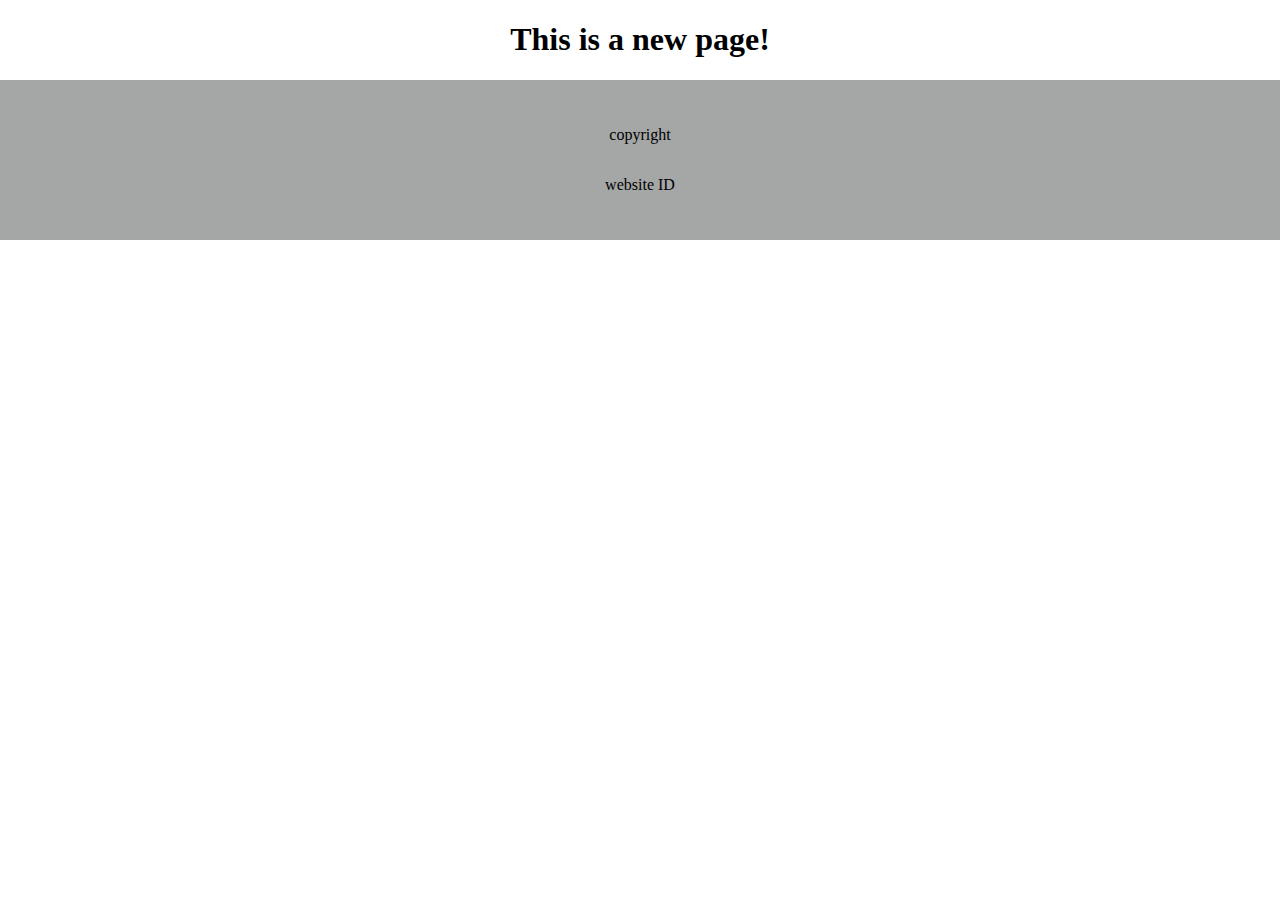
==== new.html @ 21842a9c "Create new.html" ====
<!DOCTYPE html>
<html lang="en">
<head>
    <meta charset="UTF-8">
    <meta http-equiv="X-UA-Compatible" content="IE=edge">
    <meta name="viewport" content="width=device-width, initial-scale=1.0">
    <title>Kenny's website</title>
    <link rel="stylesheet" href="style.css">
</head>
<body>
    <h1>This is a new page!</h1>

    <footer>
        <p>copyright</p>
        <p>website ID</p>
    </footer>

</body>
</html>
---- style.css ----
body {
    display: flex; 
    margin: 0px;
    flex-direction: column;
    align-items: center;
    justify-content: center;
}

logo {
    width: 100%;
    height: 160px;
    display: flex;
    background-color:rgb(165, 167, 167);
    align-items: center;
    justify-content: center;

}

main-content {
    display: block;
    padding: 30px;
    max-width: 700px;
    min-height: 70vh;
    width: 90%;
    letter-spacing: 1px;
    line-height: 1.7;
}


.box {
    display: flex;
    align-items: center;
    justify-content: center;
    background: rgb(0, 153, 255);
    height: 50px;
    width: 200px;
    margin: 20px;
}

footer {
    width: 100%;
    height: 160px;
    display: flex;
    flex-direction: column;
    background-color:rgb(165, 167, 167);
    align-items: center;
    justify-content: center;
}
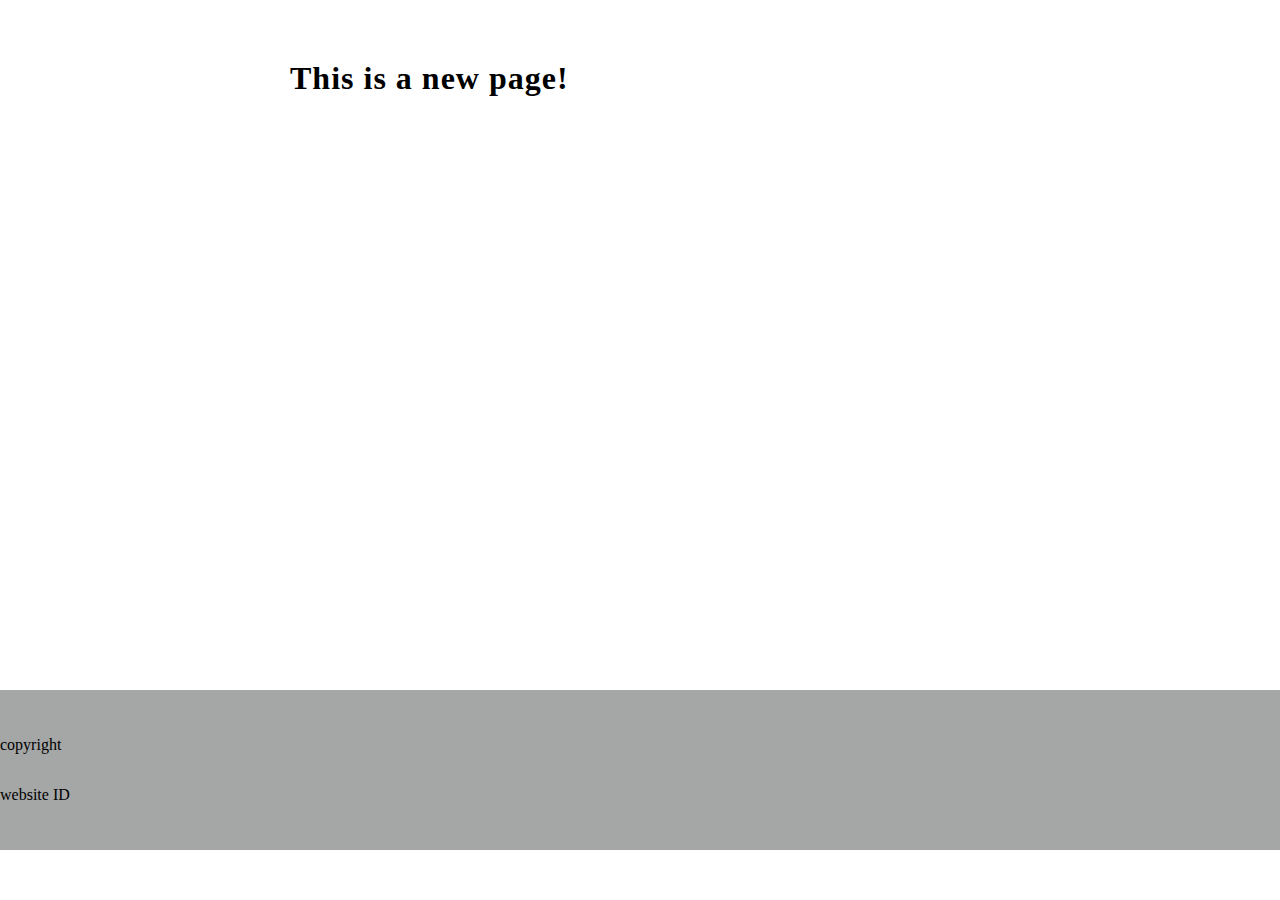
==== commit 14a3e594: "Update new.html" ====
--- a/new.html
+++ b/new.html
@@ -8,7 +8,11 @@
     <link rel="stylesheet" href="style.css">
 </head>
 <body>
-    <h1>This is a new page!</h1>
+    <main-content>
+        <h1>This is a new page!</h1>
+        
+    </main-content>
+   
 
     <footer>
         <p>copyright</p>
--- a/style.css
+++ b/style.css
@@ -43,6 +43,6 @@
     display: flex;
     flex-direction: column;
     background-color:rgb(165, 167, 167);
-    align-items: center;
     justify-content: center;
-}+    align-self: flex-end;
+}
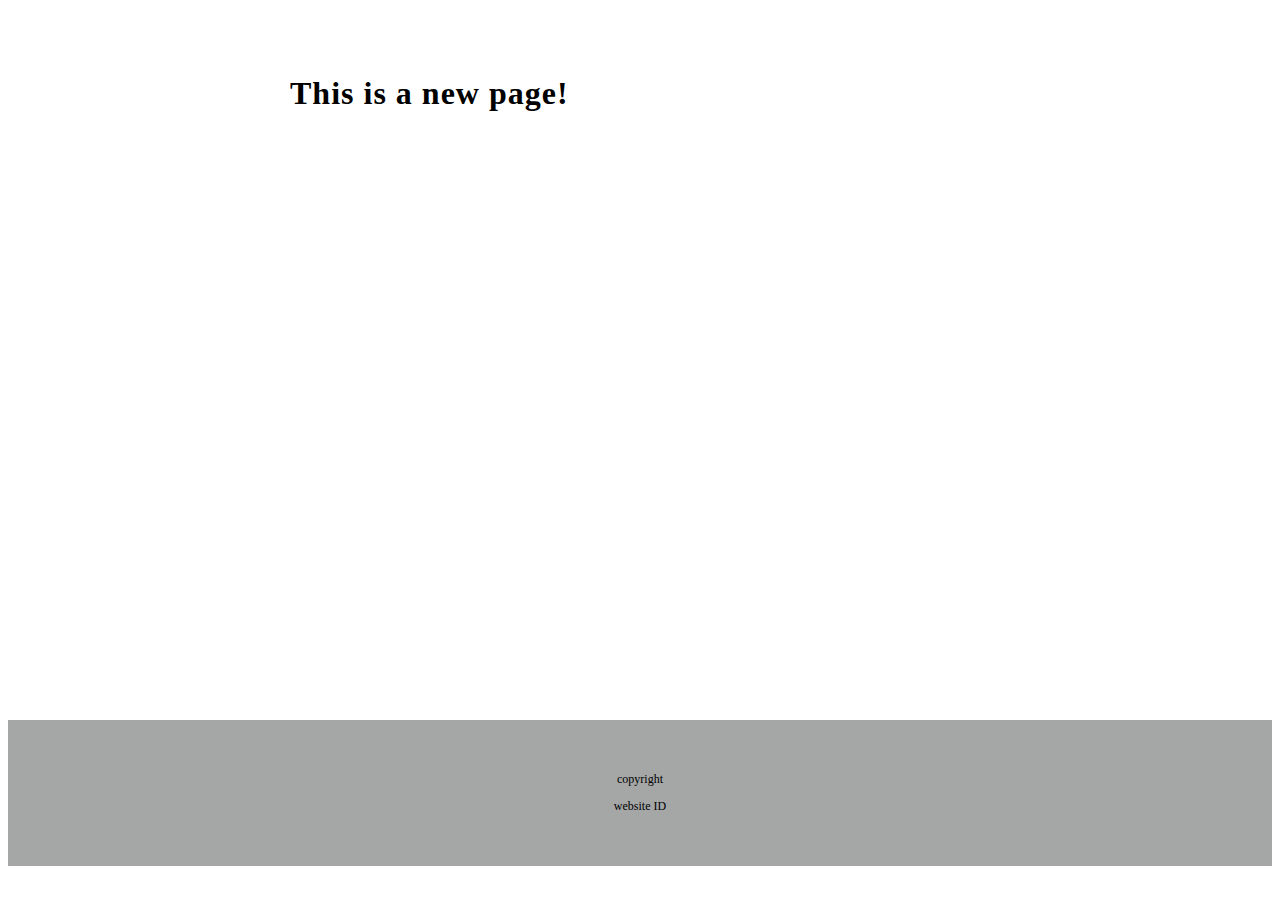
==== commit 298c077b: "updated" ====
--- a/new.html
+++ b/new.html
@@ -1,23 +1,20 @@
 <!DOCTYPE html>
 <html lang="en">
-<head>
-    <meta charset="UTF-8">
-    <meta http-equiv="X-UA-Compatible" content="IE=edge">
-    <meta name="viewport" content="width=device-width, initial-scale=1.0">
+  <head>
+    <meta charset="UTF-8" />
+    <meta http-equiv="X-UA-Compatible" content="IE=edge" />
+    <meta name="viewport" content="width=device-width, initial-scale=1.0" />
     <title>Kenny's website</title>
-    <link rel="stylesheet" href="style.css">
-</head>
-<body>
-    <main-content>
-        <h1>This is a new page!</h1>
-        
-    </main-content>
-   
+    <link rel="stylesheet" href="style.css" />
+  </head>
+  <body>
+    <div class="main-content">
+      <h1>This is a new page!</h1>
+    </div>
 
-    <footer>
-        <p>copyright</p>
-        <p>website ID</p>
-    </footer>
-
-</body>
+    <div class="footer">
+      <p>copyright</p>
+      <p>website ID</p>
+    </div>
+  </body>
 </html>
--- a/style.css
+++ b/style.css
@@ -1,48 +1,33 @@
-body {
-    display: flex; 
-    margin: 0px;
-    flex-direction: column;
-    align-items: center;
-    justify-content: center;
+.logo {
+  padding: 40px;
+  background-color: rgb(165, 167, 167);
+  text-align: center;
 }
 
-logo {
-    width: 100%;
-    height: 160px;
-    display: flex;
-    background-color:rgb(165, 167, 167);
-    align-items: center;
-    justify-content: center;
-
+.main-content {
+  display: block;
+  padding: 15px;
+  max-width: 700px;
+  min-height: 70vh;
+  margin: 30px auto;
+  width: 90%;
+  letter-spacing: 1px;
+  line-height: 1.7;
 }
 
-main-content {
-    display: block;
-    padding: 30px;
-    max-width: 700px;
-    min-height: 70vh;
-    width: 90%;
-    letter-spacing: 1px;
-    line-height: 1.7;
+.box {
+  display: flex;
+  align-items: center;
+  justify-content: center;
+  background: rgb(0, 153, 255);
+  height: 50px;
+  width: 200px;
+  margin: 20px;
 }
 
-
-.box {
-    display: flex;
-    align-items: center;
-    justify-content: center;
-    background: rgb(0, 153, 255);
-    height: 50px;
-    width: 200px;
-    margin: 20px;
+.footer {
+  padding: 40px;
+  background-color: rgb(165, 167, 167);
+  text-align: center;
+  font-size: 12px;
 }
-
-footer {
-    width: 100%;
-    height: 160px;
-    display: flex;
-    flex-direction: column;
-    background-color:rgb(165, 167, 167);
-    justify-content: center;
-    align-self: flex-end;
-}
